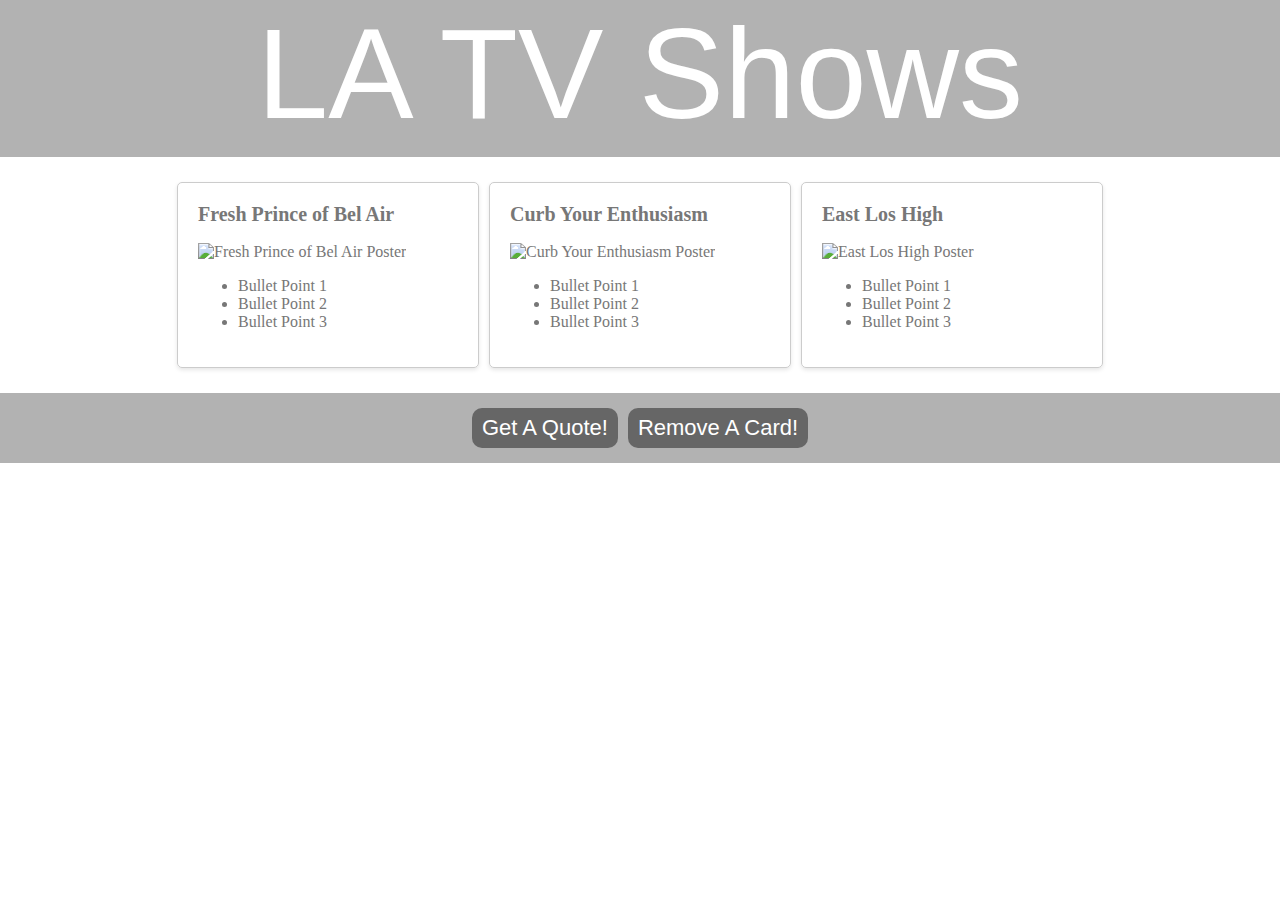
==== index.html @ 8168abcd "Initial commit" ====
<!DOCTYPE html>
<html>

<head>
    <title>LA TV Shows | Home</title>
    <meta name="description" content="A Catalog of Shows Set in Los Angeles">
    <link rel="stylesheet" href="style.css" />
    <script type="text/javascript" src="scripts.js"></script>
</head>

<body>
    <header class="main-header">
        <h1 class="title">LA TV Shows</h1>
    </header>
    <div id="card-container">
        
    </div>
    <div class="card" style="display: none;">
        <div class="card-content">
            <h2>TV Show Title</h2>
            <img src="" alt="TV Show Poster">
            <ul>
                <li>Bullet Point 1</li>
                <li>Bullet Point 2</li>
                <li>Bullet Point 3</li>
            </ul>
        </div>
    </div>
    <div class="footer">
        <button onclick="quoteAlert();">
            Get A Quote!
        </button>
        <button onclick="removeLastCard();">
            Remove A Card!
        </button>
    </div>
</body>

</html>
---- style.css ----
html,
body {
    margin: 0;
    padding: 0;
}

.main-header {
    background-color: rgba(0, 0, 0, .3);
    padding-bottom: 10px;
}

.title {
    text-align: center;
    margin: 0;
    font-size: 8em;
    font-family: "Helvetica";
    font-weight: normal;
    color: white;
}

#card-container {
    display: flex;
    justify-content: center;
    margin: 20px;
}

.card {
    width: 300px;
    border: 1px solid #ccc;
    border-radius: 5px;
    box-shadow: 0 2px 4px rgba(0, 0, 0, 0.1);
    margin: 5px;
}

.card-content {
    padding: 20px;
    font-family: "Verdana";
    color: #777;
}

.card-content h2 {
    margin-top: 0;
    font-size: 20px;
}

.card img {
    width: 100%;
    height: auto;
}

.footer {
    display: flex;
    justify-content: center;
    background-color: rgba(0, 0, 0, .3);
    padding: 10px;
}

button {
    text-align: center;
    background-color: #666;
    border: none;
    padding-left: 10px;
    padding-right: 10px;
    height: 40px;
    border-radius: 10px;
    color: white;
    font-size: 22px;
    cursor: pointer;
    margin: 5px;
}
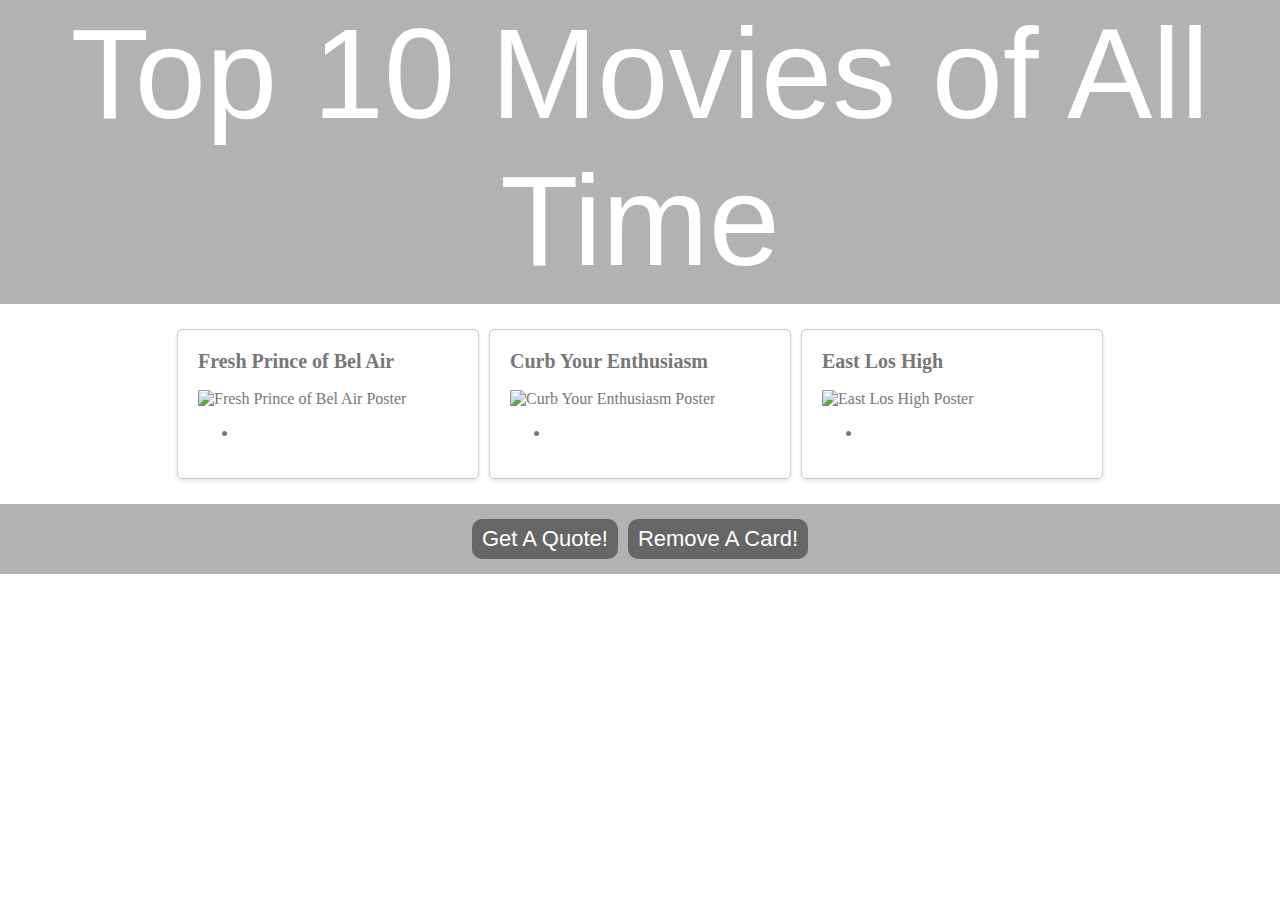
==== commit 446b5a47: "Update index.html" ====
--- a/index.html
+++ b/index.html
@@ -2,27 +2,25 @@
 <html>
 
 <head>
-    <title>LA TV Shows | Home</title>
-    <meta name="description" content="A Catalog of Shows Set in Los Angeles">
+    <title>Top 10 Movies | Home</title>
+    <meta name="description" content="A Catalog of My Favorites Movies of All Time">
     <link rel="stylesheet" href="style.css" />
     <script type="text/javascript" src="scripts.js"></script>
 </head>
 
 <body>
     <header class="main-header">
-        <h1 class="title">LA TV Shows</h1>
+        <h1 class="title">Top 10 Movies of All Time</h1>
     </header>
     <div id="card-container">
         
     </div>
     <div class="card" style="display: none;">
         <div class="card-content">
-            <h2>TV Show Title</h2>
-            <img src="" alt="TV Show Poster">
+            <h2>Top Movies Of All Time</h2>
+            <img src="" alt="Movies Poster">
             <ul>
-                <li>Bullet Point 1</li>
-                <li>Bullet Point 2</li>
-                <li>Bullet Point 3</li>
+                <li> </li>	
             </ul>
         </div>
     </div>
@@ -36,4 +34,4 @@
     </div>
 </body>
 
-</html>+</html>
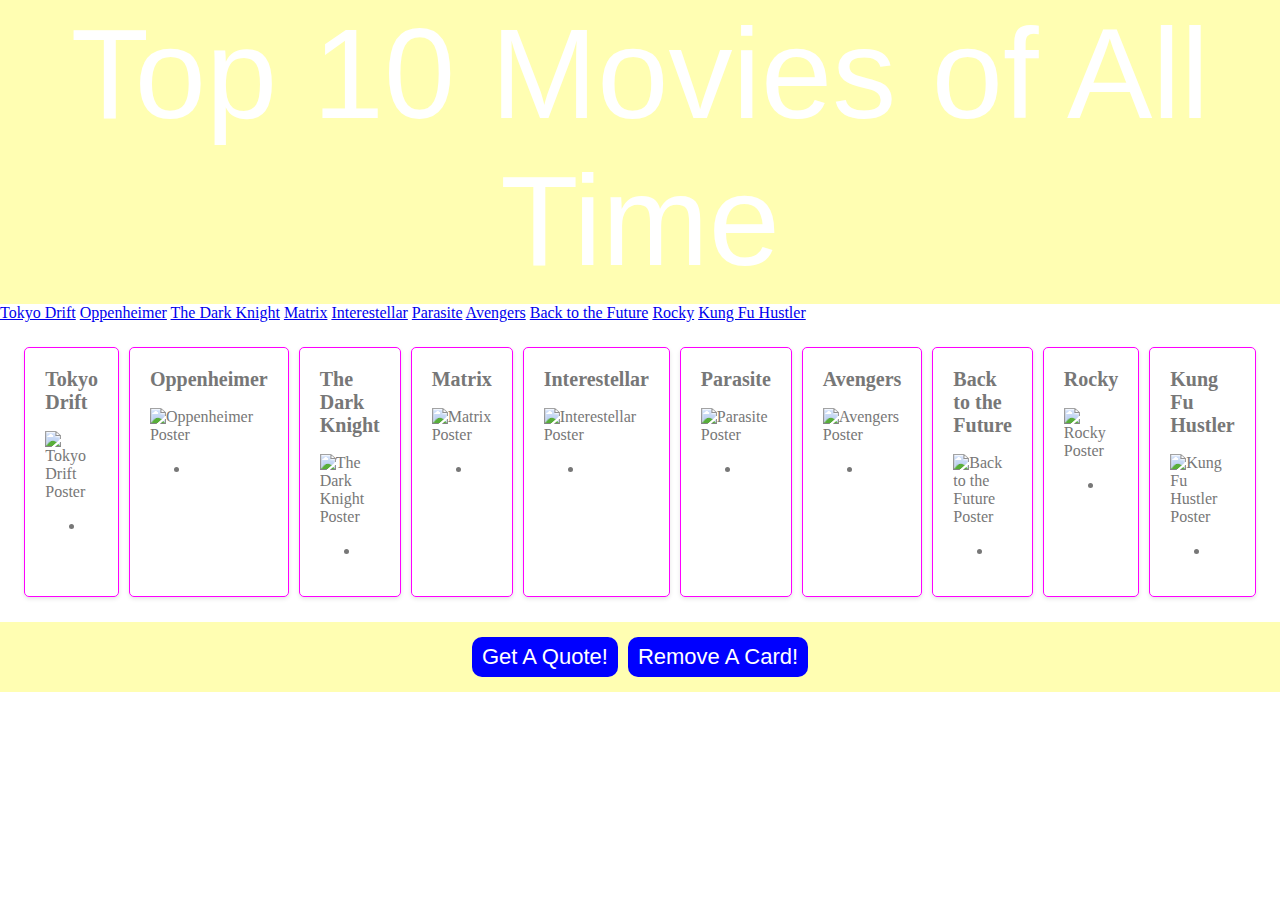
==== commit 848dca82: "Update index.html" ====
--- a/index.html
+++ b/index.html
@@ -12,6 +12,19 @@
     <header class="main-header">
         <h1 class="title">Top 10 Movies of All Time</h1>
     </header>
+	
+	<a href="tokyoDrift.html">Tokyo Drift</a>
+    <a href="oppenheimer.html">Oppenheimer</a>
+    <a href="theDarkKnight.html">The Dark Knight</a>
+	<a href="matrix.html">Matrix</a>
+	<a href="interestellar.html">Interestellar</a>
+	<a href="parasite.html">Parasite</a>
+	<a href="avengers.html">Avengers</a>
+	<a href="backToTheFuture.html">Back to the Future</a>
+	<a href="rocky.html">Rocky</a>
+	<a href="kungFuHustler.html">Kung Fu Hustler</a>
+	
+
     <div id="card-container">
         
     </div>
--- a/style.css
+++ b/style.css
@@ -5,7 +5,7 @@
 }
 
 .main-header {
-    background-color: rgba(0, 0, 0, .3);
+    background-color: rgba(255, 252, 0, 0.3); /* Changed background color to red with some transparency */
     padding-bottom: 10px;
 }
 
@@ -15,7 +15,7 @@
     font-size: 8em;
     font-family: "Helvetica";
     font-weight: normal;
-    color: white;
+    color: #ffffff; /* Changed font color to white */
 }
 
 #card-container {
@@ -26,7 +26,7 @@
 
 .card {
     width: 300px;
-    border: 1px solid #ccc;
+    border: 1px solid #ff00ff; /* Changed border color to magenta */
     border-radius: 5px;
     box-shadow: 0 2px 4px rgba(0, 0, 0, 0.1);
     margin: 5px;
@@ -35,7 +35,7 @@
 .card-content {
     padding: 20px;
     font-family: "Verdana";
-    color: #777;
+    color: #777777; /* Changed text color to a darker gray */
 }
 
 .card-content h2 {
@@ -51,20 +51,20 @@
 .footer {
     display: flex;
     justify-content: center;
-    background-color: rgba(0, 0, 0, .3);
+    background-color: rgba(255, 252, 0, 0.3); /* Changed background color to green with some transparency */
     padding: 10px;
 }
 
 button {
     text-align: center;
-    background-color: #666;
+    background-color: #0000ff; /* Changed button background color to blue */
     border: none;
     padding-left: 10px;
     padding-right: 10px;
     height: 40px;
     border-radius: 10px;
-    color: white;
+    color: #ffffff; /* Changed button text color to white */
     font-size: 22px;
     cursor: pointer;
     margin: 5px;
-}+}
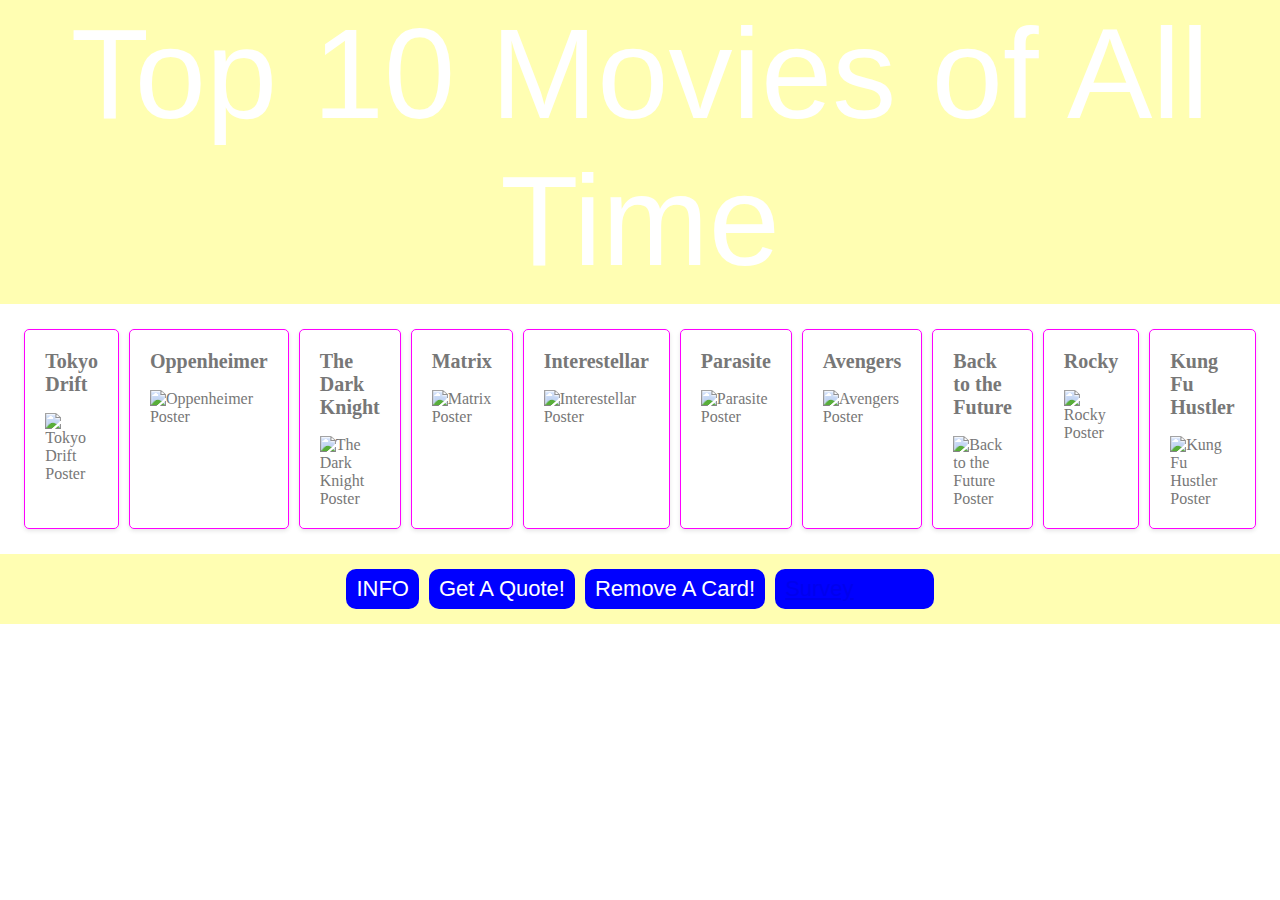
==== commit e5c9853e: "Update index.html" ====
--- a/index.html
+++ b/index.html
@@ -12,19 +12,7 @@
     <header class="main-header">
         <h1 class="title">Top 10 Movies of All Time</h1>
     </header>
-	
-	<a href="tokyoDrift.html">Tokyo Drift</a>
-    <a href="oppenheimer.html">Oppenheimer</a>
-    <a href="theDarkKnight.html">The Dark Knight</a>
-	<a href="matrix.html">Matrix</a>
-	<a href="interestellar.html">Interestellar</a>
-	<a href="parasite.html">Parasite</a>
-	<a href="avengers.html">Avengers</a>
-	<a href="backToTheFuture.html">Back to the Future</a>
-	<a href="rocky.html">Rocky</a>
-	<a href="kungFuHustler.html">Kung Fu Hustler</a>
-	
-
+    
     <div id="card-container">
         
     </div>
@@ -32,17 +20,26 @@
         <div class="card-content">
             <h2>Top Movies Of All Time</h2>
             <img src="" alt="Movies Poster">
-            <ul>
-                <li> </li>	
-            </ul>
         </div>
     </div>
+    
     <div class="footer">
+        <button onclick="info();">
+            INFO
+        </button> 
+		
         <button onclick="quoteAlert();">
             Get A Quote!
         </button>
+		
         <button onclick="removeLastCard();">
             Remove A Card!
+        </button>
+		
+        <button> 
+            <a href="survey.html"> 
+                Survey
+            </a> 
         </button>
     </div>
 </body>
--- a/style.css
+++ b/style.css
@@ -2,6 +2,10 @@
 body {
     margin: 0;
     padding: 0;
+}
+
+a {
+    margin-right: 70px; /* Adjust as needed */
 }
 
 .main-header {
